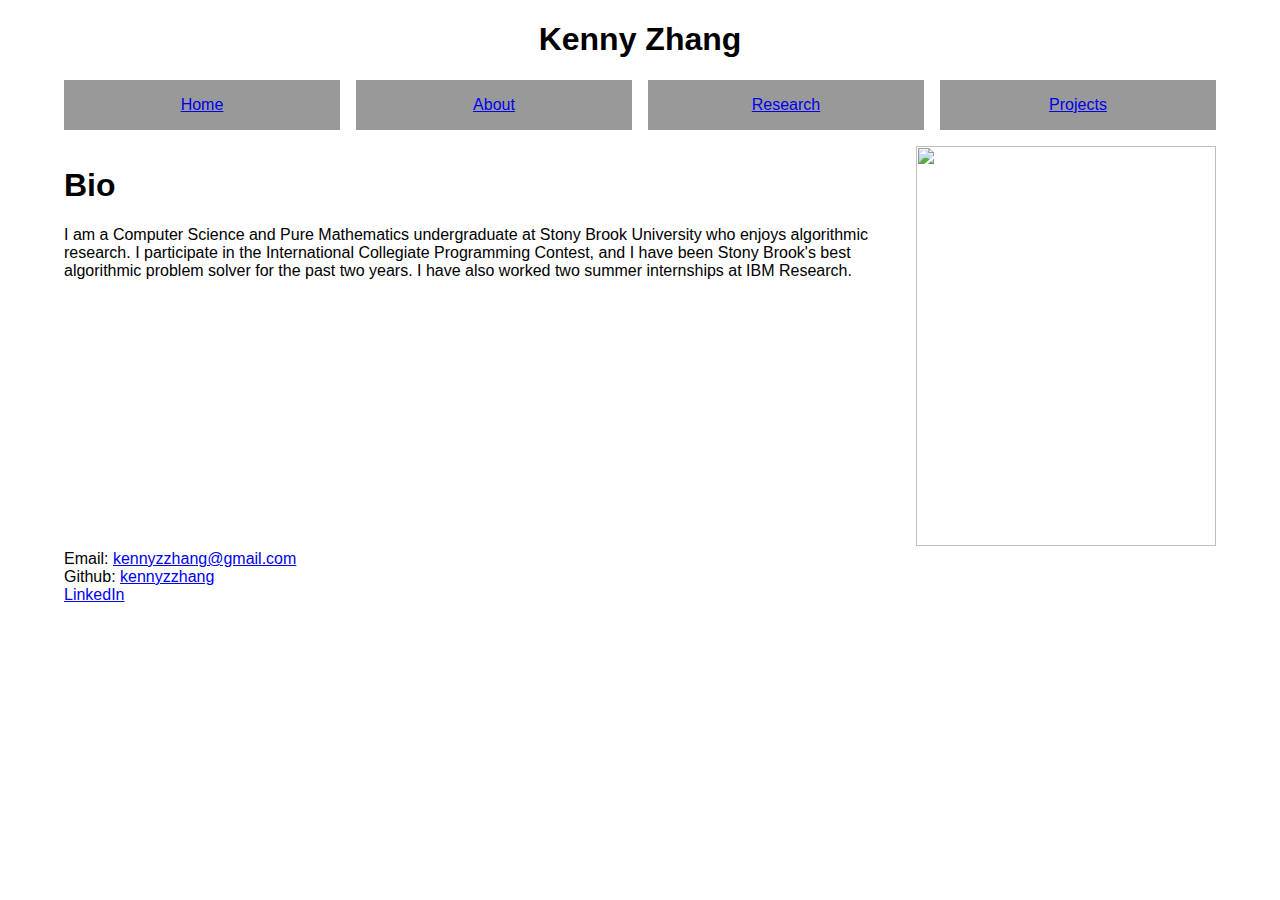
==== index.html @ eedfc246 "I->we" ====
<!doctype html>
<html>
  <head>
    <title>Kenny Zhang</title>
    <meta charset="utf-8" />
    <link rel="stylesheet" href="/styles/global.css" />
    <link rel="icon" href="/images/icon.png" type="image/png" />
    <script src="/scripts/includes.js"></script>
  </head>
  <body>
    <div class="include include_main_header"></div>
    <div class="include include_navbar"></div>
    <div class="hflex">
      <div>
        <h1>Bio</h1>
        <p>
          I am a Computer Science and Pure Mathematics undergraduate at Stony Brook University who enjoys algorithmic research.
          I participate in the International Collegiate Programming Contest, and I have been Stony Brook's best algorithmic problem solver for the past two years.
          I have also worked two summer internships at IBM Research.
        </p>
      </div>
      <div class="hfill"></div>
      <div>
        <img src="/images/kenny.png" width="300" height="400" />
      </div>
    </div>
    <div>
      <div>
        Email: <a href="mailto:kennyzzhang@gmail.com">kennyzzhang@gmail.com</a>
      </div>
      <div>
        Github: <a href="https://github.com/kennyzzhang/">kennyzzhang</a>
      </div>
      <div>
        <a href="https://www.linkedin.com/in/kenny-zhang-655b69204/">LinkedIn</a>
      </div>
    </div>
  </body>
</html>
---- styles/global.css ----
* {
  font-family: Arial, sans-serif;
}

body {
  max-width: 12in;
  margin: auto;
}

blockquote {
  border-left: 4px solid #ddd;
  padding-left: 16px;
  margin-left: 20px;
  margin-right: 40px;
}

.hover_below_menu > .hover_below_content_wrapper {
  position: relative;
}

.hover_below_menu > .hover_below_content_wrapper > .hover_below_content {
  position: absolute;
  top: 0px;
  left: 0px;
  width: 100%;
  visibility: hidden;
  opacity: 0;
  transition: visibility 0.25s, opacity 0.25s;
}

.hover_below_menu:hover > .hover_below_content_wrapper > .hover_below_content {
  visibility: visible;
  opacity: 1;
}

.hflex {
  display: flex;
}

.hfill {
  flex: 1;
}

.overlay {
  position: fixed;
  left: 0;
  top: 0;
  width: 100%;
  height: 100%;
  display: flex;
  background: rgba(0, 0, 0, 0.5);
  overflow: auto;

  visibility: hidden;
  opacity: 0;
  transition: visibility 0.25s, opacity 0.25s;
}

.overlay:target {
  visibility: visible;
  opacity: 1;
}

.overlay_content {
  margin: auto;
  padding: 4em;
}

.pixel {
  image-rendering: pixelated;
}

.citation {
  text-indent: -0.5in;
  padding-left: 0.5in;
}

.expand_image {
  color: inherit;
  text-decoration: inherit;
  display: grid;
  justify-items: center;
  align-items: center;
}

.expand_image > * {
  grid-row-start: 1;
  grid-column-start: 1;
}

.expand_image:after {
  content: 'Click to expand image';
  padding: 0.5em;
  background: rgba(255, 255, 255, 0.5);
  grid-row-start: 1;
  grid-column-start: 1;
}
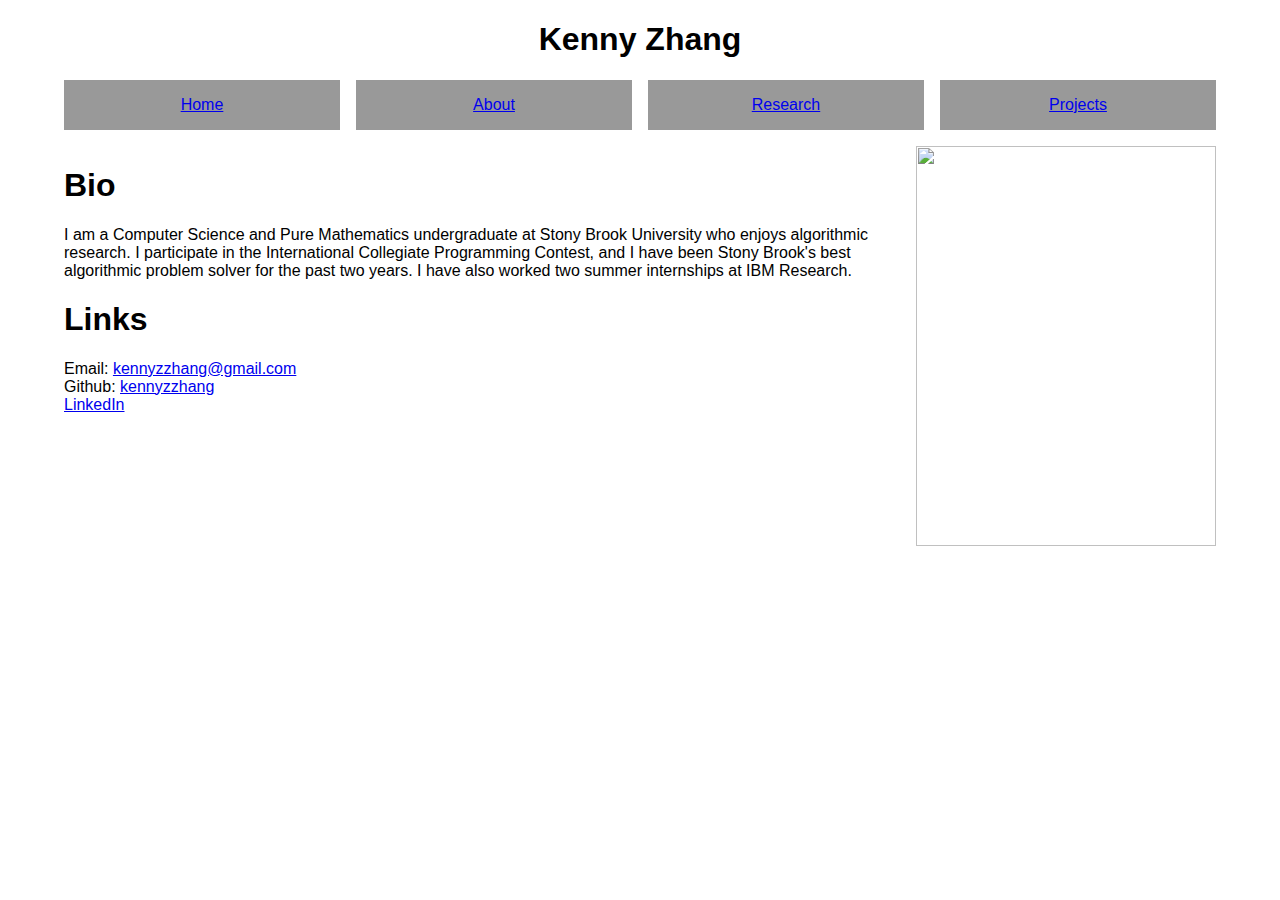
==== commit 20b2266f: "Move socials up" ====
--- a/index.html
+++ b/index.html
@@ -12,28 +12,31 @@
     <div class="include include_navbar"></div>
     <div class="hflex">
       <div>
-        <h1>Bio</h1>
-        <p>
-          I am a Computer Science and Pure Mathematics undergraduate at Stony Brook University who enjoys algorithmic research.
-          I participate in the International Collegiate Programming Contest, and I have been Stony Brook's best algorithmic problem solver for the past two years.
-          I have also worked two summer internships at IBM Research.
-        </p>
+        <div>
+          <h1>Bio</h1>
+          <p>
+            I am a Computer Science and Pure Mathematics undergraduate at Stony Brook University who enjoys algorithmic research.
+            I participate in the International Collegiate Programming Contest, and I have been Stony Brook's best algorithmic problem solver for the past two years.
+            I have also worked two summer internships at IBM Research.
+          </p>
+        </div>
+        <div>
+          <h1>Links</h1>
+          <div>
+            Email: <a href="mailto:kennyzzhang@gmail.com">kennyzzhang@gmail.com</a>
+          </div>
+          <div>
+            Github: <a href="https://github.com/kennyzzhang/">kennyzzhang</a>
+          </div>
+          <div>
+            <a href="https://www.linkedin.com/in/kenny-zhang-655b69204/">LinkedIn</a>
+          </div>
+        </div>
       </div>
       <div class="hfill"></div>
       <div>
         <img src="/images/kenny.png" width="300" height="400" />
       </div>
     </div>
-    <div>
-      <div>
-        Email: <a href="mailto:kennyzzhang@gmail.com">kennyzzhang@gmail.com</a>
-      </div>
-      <div>
-        Github: <a href="https://github.com/kennyzzhang/">kennyzzhang</a>
-      </div>
-      <div>
-        <a href="https://www.linkedin.com/in/kenny-zhang-655b69204/">LinkedIn</a>
-      </div>
-    </div>
   </body>
 </html>
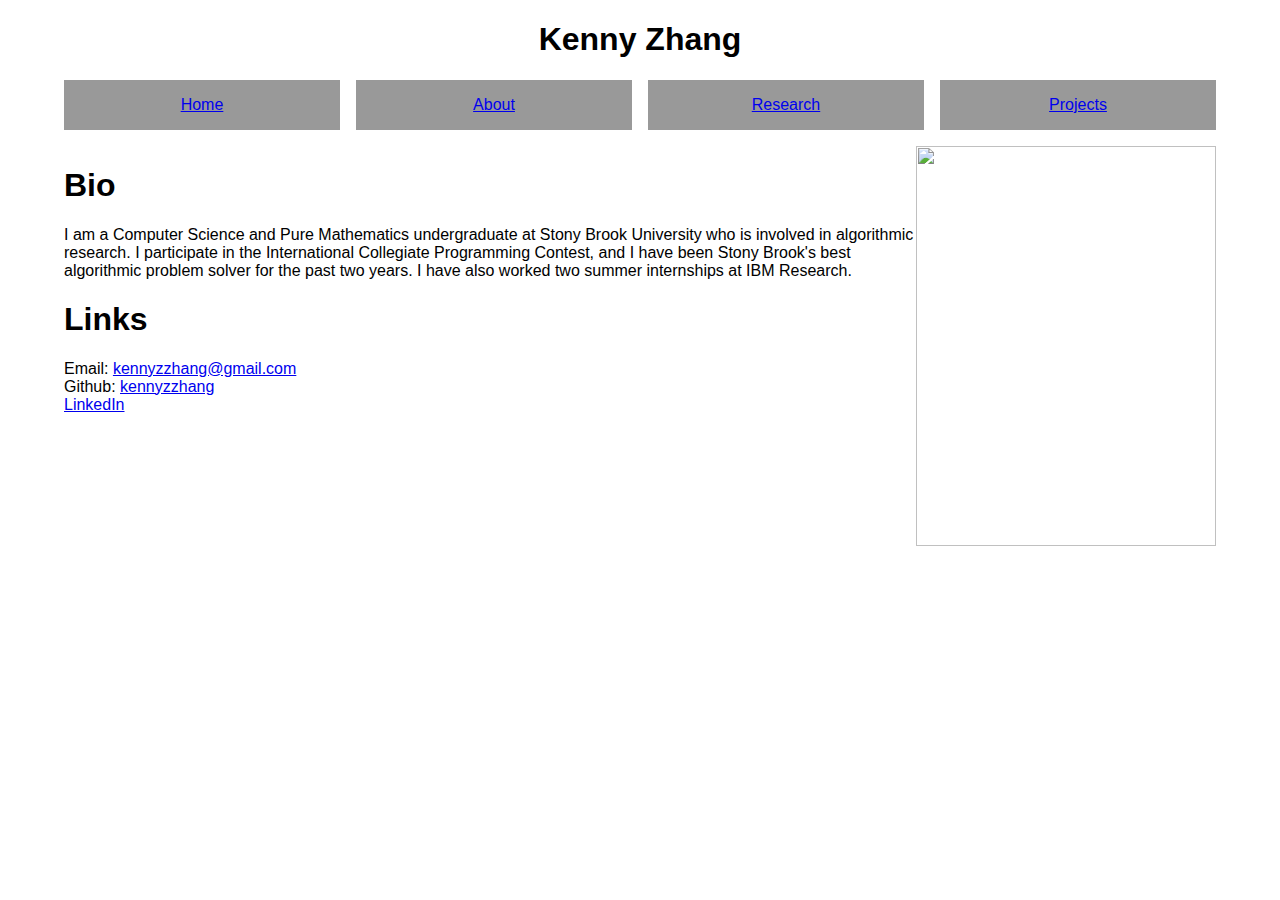
==== commit b12f1114: "Stronger first bio sentence" ====
--- a/index.html
+++ b/index.html
@@ -15,7 +15,7 @@
         <div>
           <h1>Bio</h1>
           <p>
-            I am a Computer Science and Pure Mathematics undergraduate at Stony Brook University who enjoys algorithmic research.
+            I am a Computer Science and Pure Mathematics undergraduate at Stony Brook University who is involved in algorithmic research.
             I participate in the International Collegiate Programming Contest, and I have been Stony Brook's best algorithmic problem solver for the past two years.
             I have also worked two summer internships at IBM Research.
           </p>
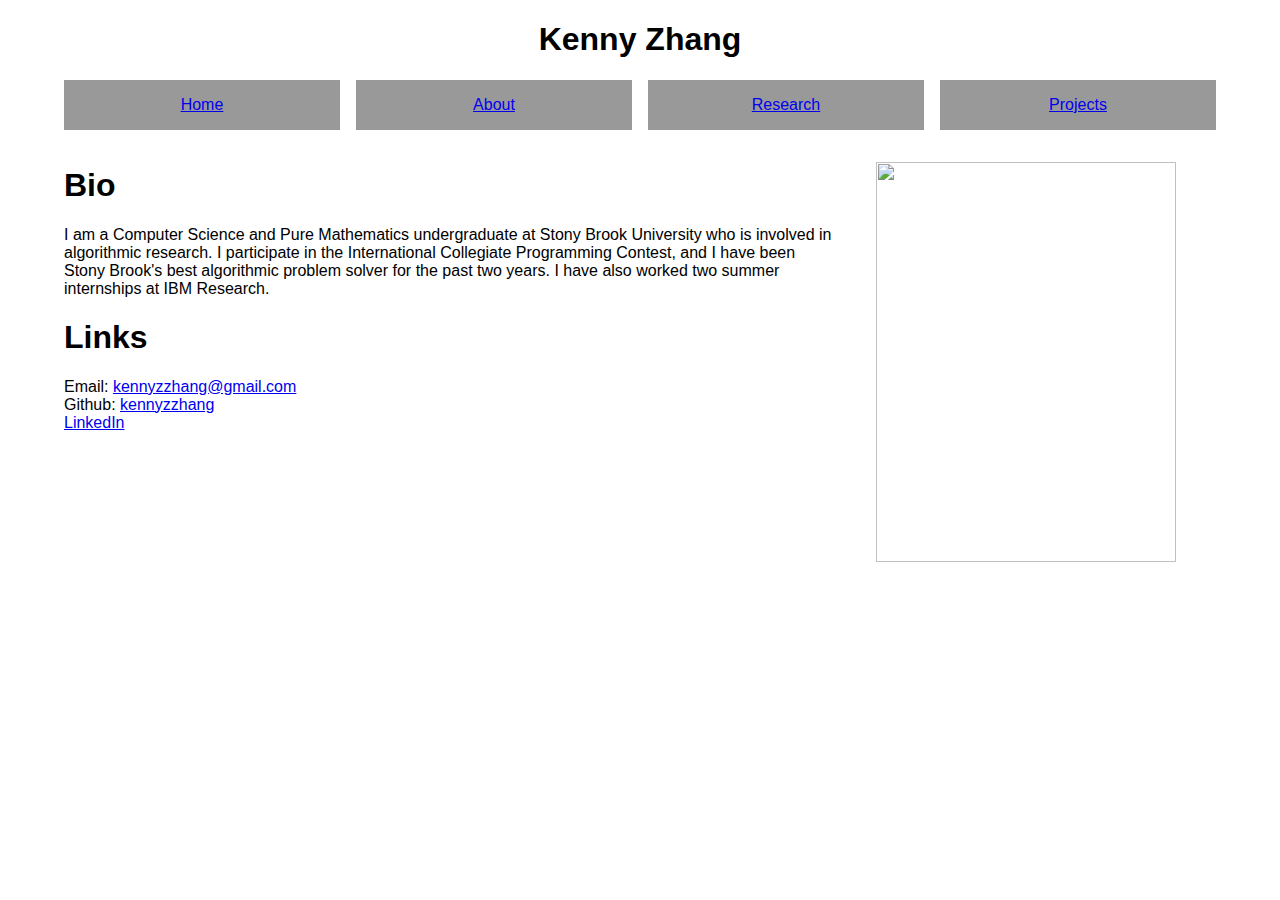
==== commit 5635353a: "index figure" ====
--- a/index.html
+++ b/index.html
@@ -34,9 +34,9 @@
         </div>
       </div>
       <div class="hfill"></div>
-      <div>
+      <figure>
         <img src="/images/kenny.png" width="300" height="400" />
-      </div>
+      </figure>
     </div>
   </body>
 </html>
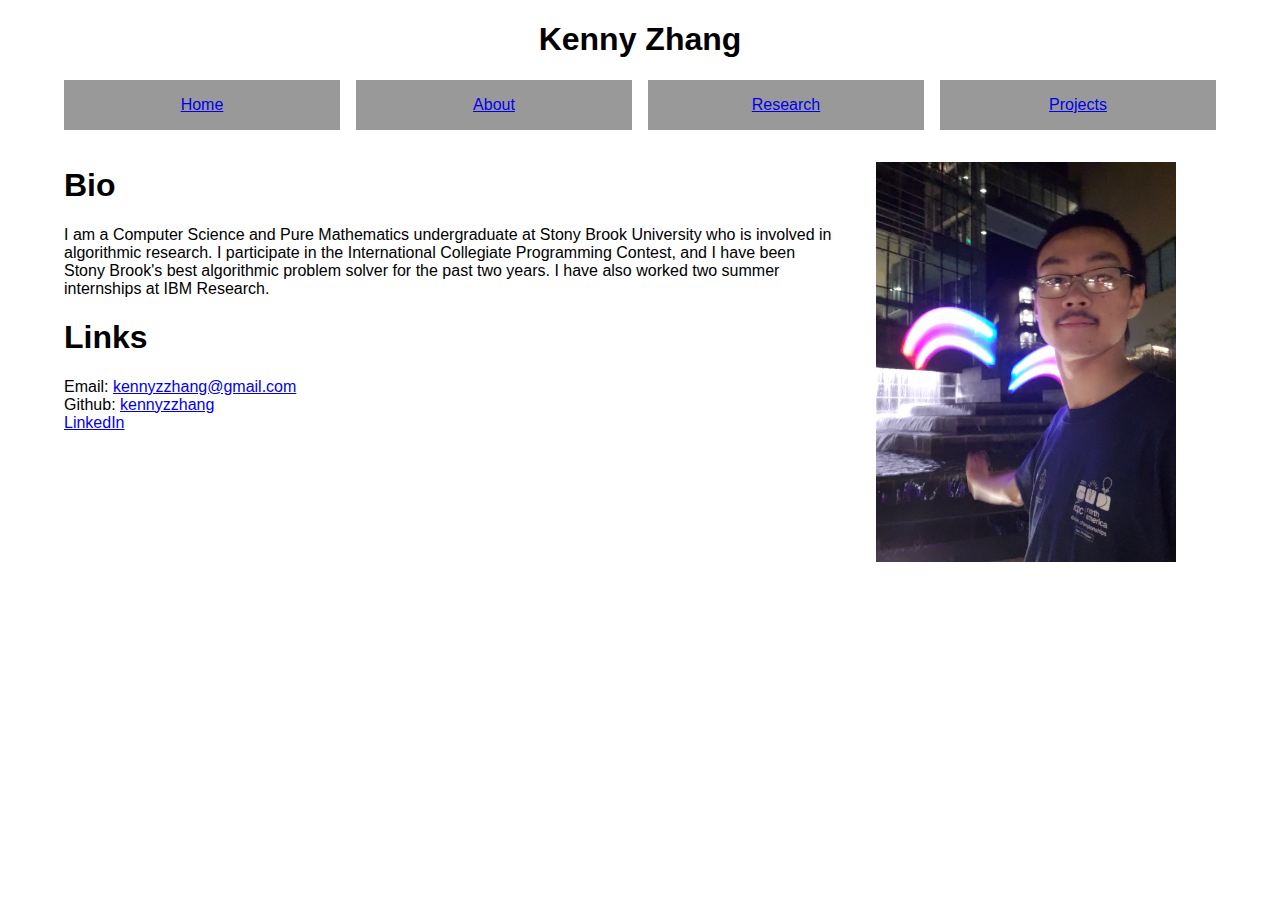
==== commit 1e6373ff: "portrait" ====
--- a/index.html
+++ b/index.html
@@ -35,7 +35,7 @@
       </div>
       <div class="hfill"></div>
       <figure>
-        <img src="/images/kenny.png" width="300" height="400" />
+        <img src="/images/portrait1.jpg" width="300" height="400" />
       </figure>
     </div>
   </body>
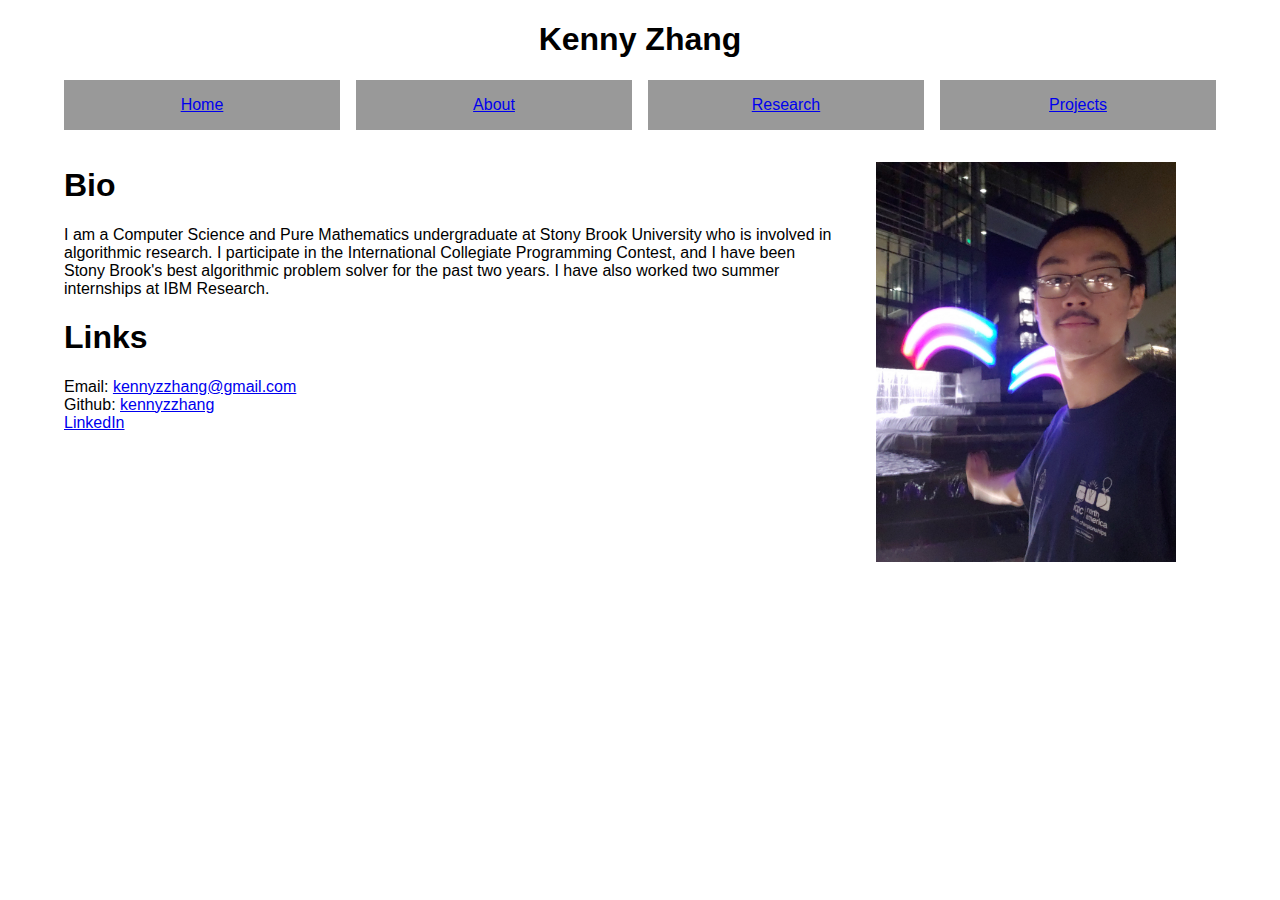
==== commit 19ba2482: "light-dark profile switch" ====
--- a/index.html
+++ b/index.html
@@ -35,7 +35,8 @@
       </div>
       <div class="hfill"></div>
       <figure>
-        <img src="/images/portrait1.jpg" width="300" height="400" />
+        <img class="lightmode" src="/images/portrait1.jpg" width="300" height="400" />
+        <img class="darkmode" src="/images/portrait2.jpg" width="300" height="400" />
       </figure>
     </div>
   </body>
--- a/styles/global.css
+++ b/styles/global.css
@@ -95,3 +95,15 @@
   grid-row-start: 1;
   grid-column-start: 1;
 }
+
+@media (prefers-color-scheme: light) {
+  .lightmode {
+    display: none;
+  }
+}
+
+@media (prefers-color-scheme: dark) {
+  .darkmode {
+    display: node;
+  }
+}
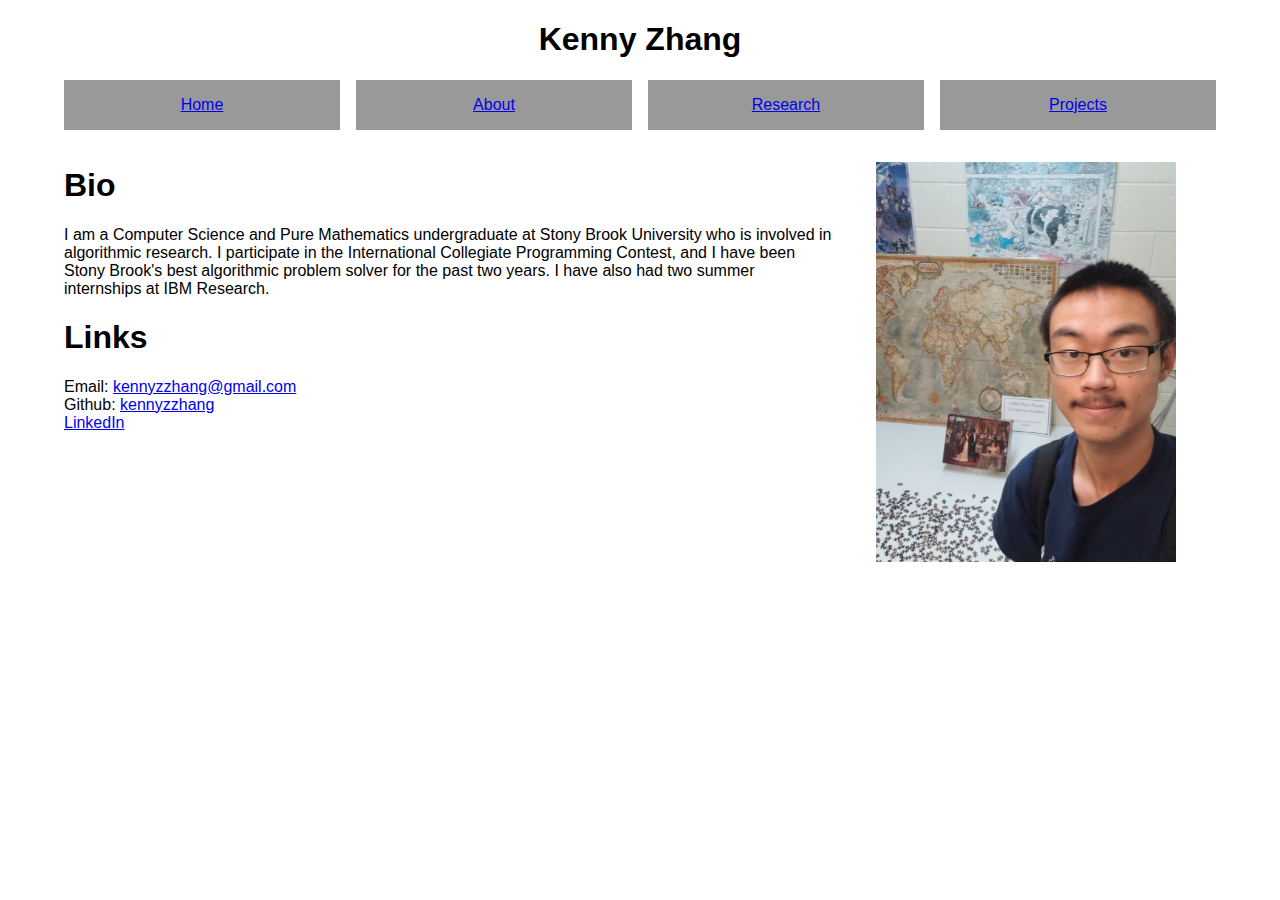
==== commit daa7bd01: "wording" ====
--- a/index.html
+++ b/index.html
@@ -17,7 +17,7 @@
           <p>
             I am a Computer Science and Pure Mathematics undergraduate at Stony Brook University who is involved in algorithmic research.
             I participate in the International Collegiate Programming Contest, and I have been Stony Brook's best algorithmic problem solver for the past two years.
-            I have also worked two summer internships at IBM Research.
+            I have also had two summer internships at IBM Research.
           </p>
         </div>
         <div>
--- a/styles/global.css
+++ b/styles/global.css
@@ -96,14 +96,44 @@
   grid-column-start: 1;
 }
 
-@media (prefers-color-scheme: light) {
-  .lightmode {
-    display: none;
-  }
+.darkmode {
+  display: none;
 }
 
 @media (prefers-color-scheme: dark) {
   .darkmode {
-    display: node;
+    display: initial;
+  }
+
+  .lightmode {
+    display: none;
+  }
+
+  html {
+    background: #222;
+  }
+
+  * {
+    scrollbar-color: #444 #222;
+  }
+
+  :not(a):not(a *) {
+    color: #fff;
+  }
+
+  a {
+    color: #08f;
+  }
+
+  a:visited {
+    color: #82f;
+  }
+
+  a:active {
+    color: #e00;
+  }
+
+  .expand_image:after {
+    background: rgba(68, 68, 68, 0.9);
   }
 }
